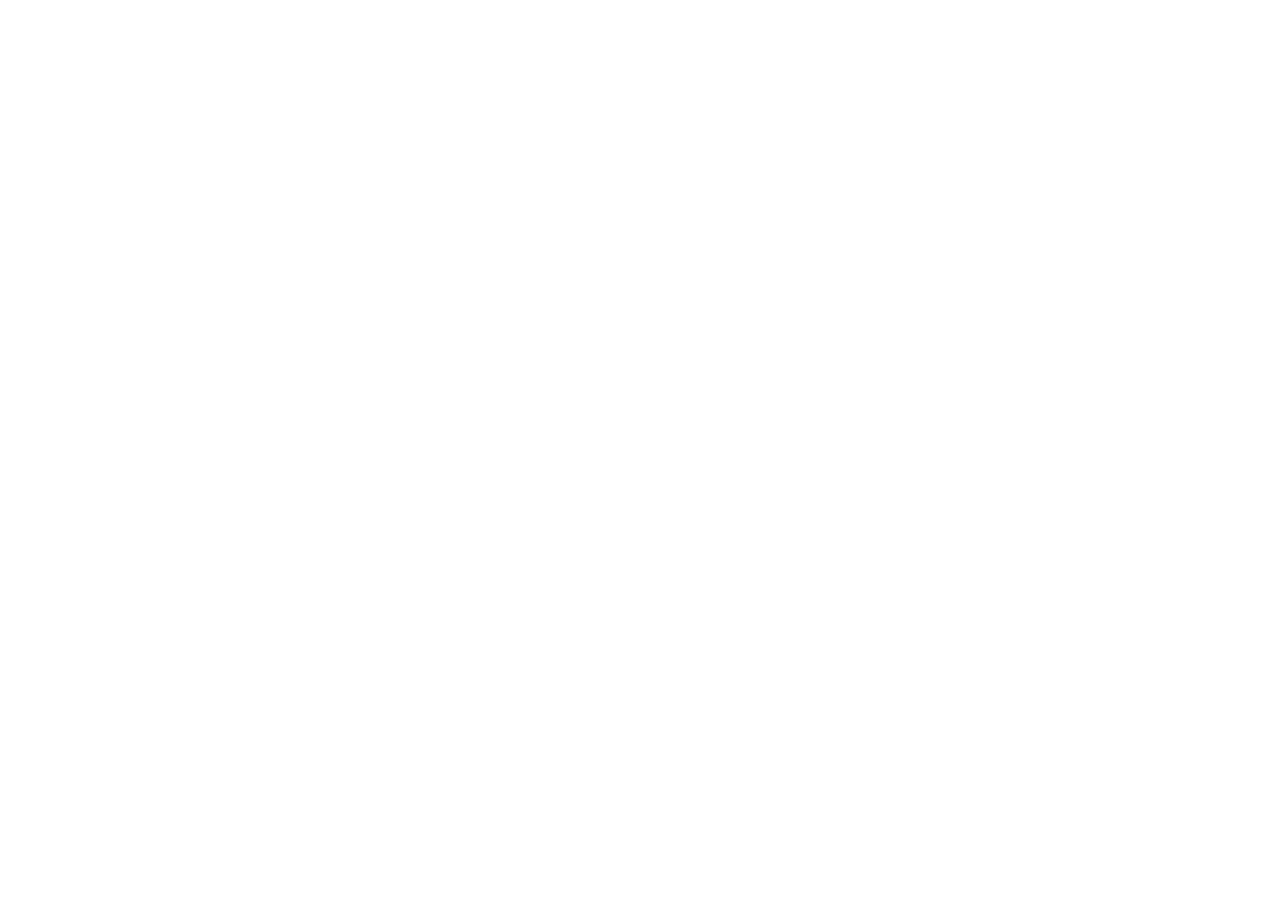
==== Marcelo.html @ 43dfea2b "amongus" ====
<!DOCTYPE html>
<html lang="en">
<head>
    <meta charset="UTF-8">
    <meta http-equiv="X-UA-Compatible" content="IE=edge">
    <meta name="viewport" content="width=device-width, initial-scale=1.0">
    <title>Document</title>
</head>
<body>
    
</body>
</html>
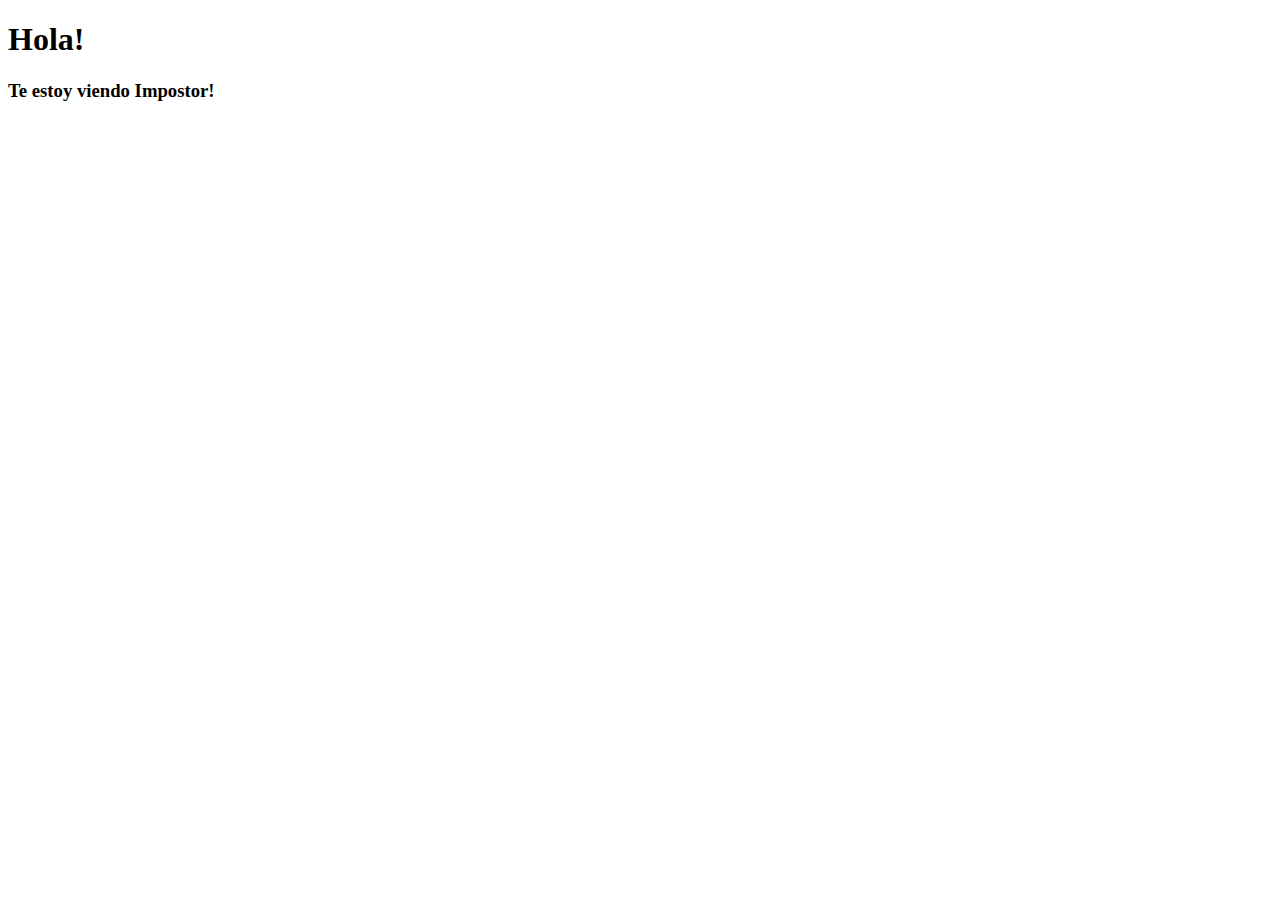
==== commit ad289aeb: "rama marcelo" ====
--- a/Marcelo.html
+++ b/Marcelo.html
@@ -7,6 +7,7 @@
     <title>Document</title>
 </head>
 <body>
-    
+     <h1>Hola!</h1>
+     <h3>Te estoy viendo Impostor!</h3>
 </body>
 </html>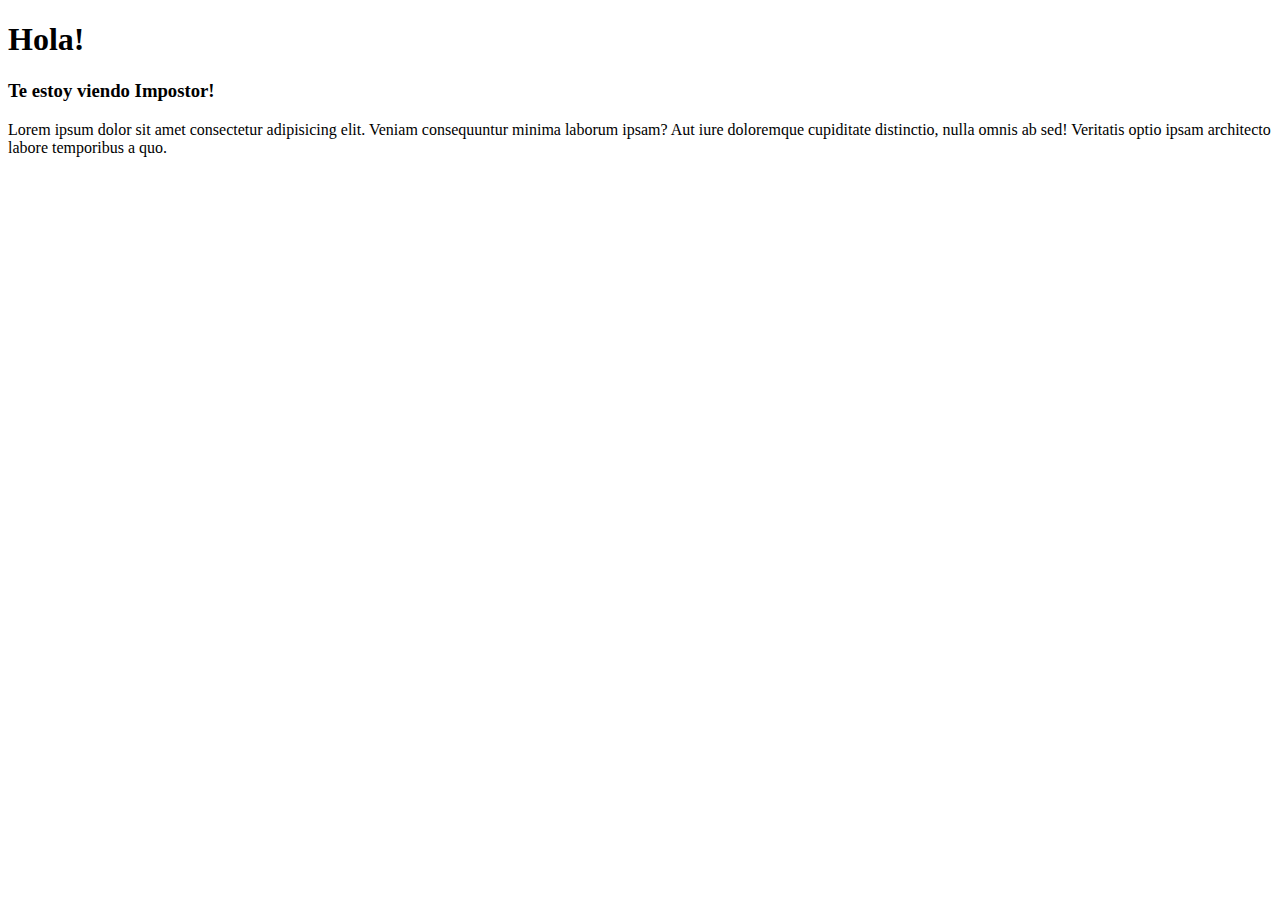
==== commit e8870230: "nuevo codigo" ====
--- a/Marcelo.html
+++ b/Marcelo.html
@@ -9,5 +9,6 @@
 <body>
      <h1>Hola!</h1>
      <h3>Te estoy viendo Impostor!</h3>
+     <p>Lorem ipsum dolor sit amet consectetur adipisicing elit. Veniam consequuntur minima laborum ipsam? Aut iure doloremque cupiditate distinctio, nulla omnis ab sed! Veritatis optio ipsam architecto labore temporibus a quo.</p>
 </body>
 </html>